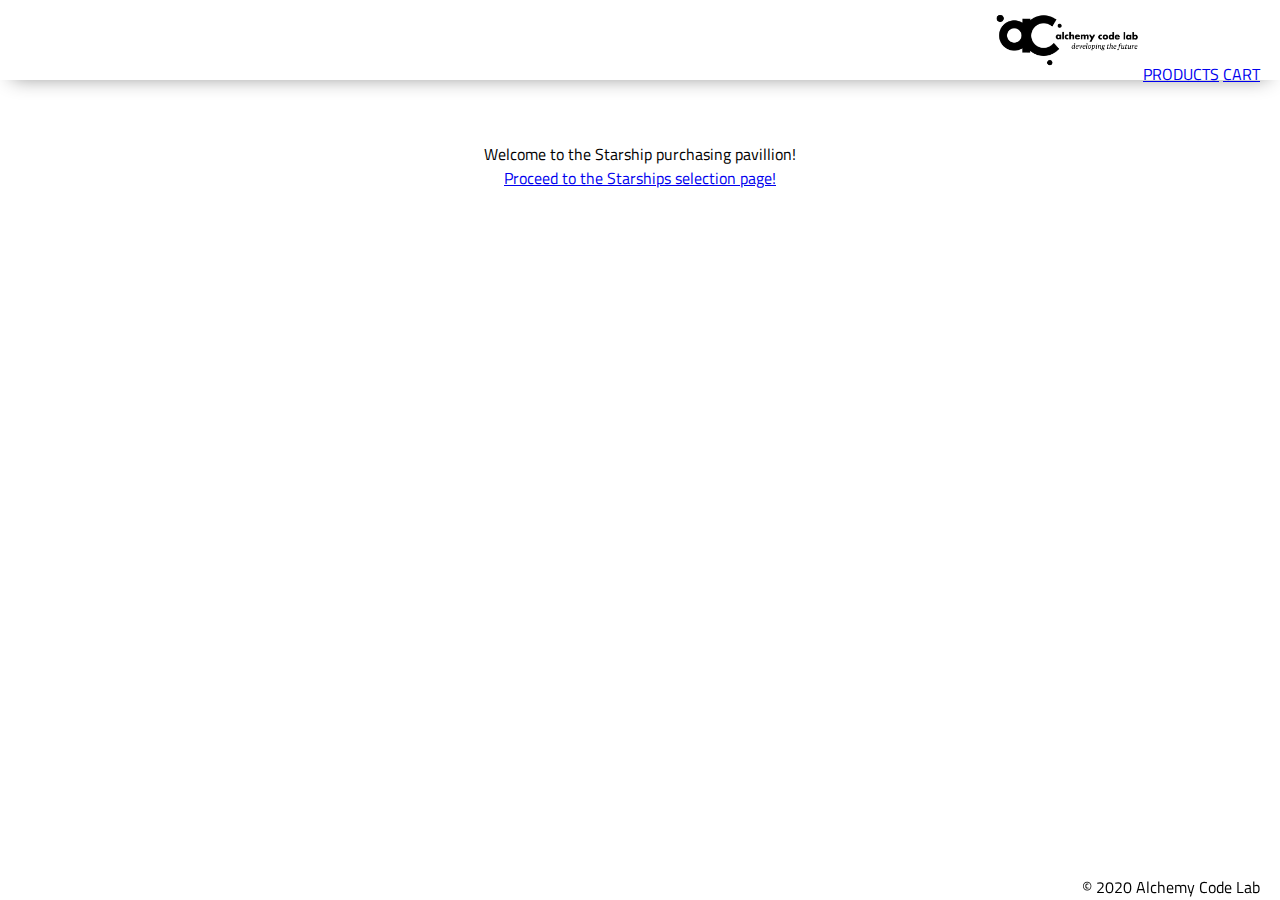
==== index.html @ 9d4bd351 "try a different fix" ====
<!DOCTYPE html>
<html lang="en">

<head>
    <meta charset="UTF-8">
    <meta name="viewport" content="width=device-width, initial-scale=1.0">
    <meta http-equiv="X-UA-Compatible" content="ie=edge">
    <link href="https://fonts.googleapis.com/css2?family=Titillium+Web:wght@300&display=swap" rel="stylesheet">
    <link rel="stylesheet" href="styles/reset.css">
    <link rel="stylesheet" href="styles/style.css">
    <link rel="stylesheet" href="styles/home.css">
    <title>Home</title>
</head>

<body>
    <header>
        <div class="gutter-right logo">
            <img src="assets/big-logo.png"/>
            <a href="/products">PRODUCTS</a>
            <a href="/cart">CART</a>
        </div>
    </header>
    <main>
        <section class="main-section">
            Welcome to the Starship purchasing pavillion!
            <a href="/products">Proceed to the Starships selection page!</a>  
        </section>
    </main>
    <footer>
        <div class="copy gutter-right">&copy; 2020 Alchemy Code Lab</div>
    </footer>

    <script type="module" src="./app.js"></script>
</body>

</html>
---- styles/style.css ----
body {
    --color1: #ffffff;
    --color2: #ffffff;
    --color3: #ffffff;
    --color4: #ffffff;
    --color5: #ffffff;

    /* https://coolors.co/generate and click export -> scss to get the colors to copy and paste below*/
    /* --color1: hsla(349, 69%, 76%, 1);
    --color2: hsla(207, 67%, 44%, 1);
    --color3: hsla(200, 61%, 56%, 1);
    --color4: hsla(187, 41%, 94%, 1);
    --color5: hsla(170, 28%, 95%, 1); */

    /* --color1: hsla(45, 86%, 83%, 1);
    --color2: hsla(135, 65%, 98%, 1);
    --color3: hsla(315, 37%, 86%, 1);
    --color4: hsla(45, 73%, 98%, 1);
    --color5: hsla(224, 40%, 79%, 1); */
    
    --header-height: 80px;
    --shadow: 0px 10px 20px -12px rgba(0,0,0,0.45);
    --gutter: 30px;
    --footer-height: 25px;
    
    font-family: 'Titillium Web', sans-serif;
    background-color: var(--color2);
}

main {
    display: flex;
    flex-direction: column;
    justify-content: center;
    align-items: center;
    margin-bottom: calc(var(--footer-height));
}

section {
    background-color: var(--color5);
    width: 1000px;
    max-width: 80%;
    display: flex;
    flex-direction: column;
    justify-content: center;
    align-items: center;
    padding-top: var(--gutter);
    padding-bottom: var(--gutter);
    margin-top: var(--gutter);
    margin-bottom: var(--gutter);
    border: solid 2px var(--color1);
}

header {
    display: flex;
    justify-content: flex-end;
    background-color: var(--color3);
    height: var(--header-height);
    box-shadow: var(--shadow);
}

footer {
    display: flex;
    justify-content: flex-end;
    background-color: var(--color3);
    box-shadow: var(--shadow);
}


h2 {
    font-size: 1.8rem;
    font-weight: bold;
}

.gutter-right {
    margin-right: 20px;
}

.main-logo {
    animation: pulse 5s infinite ease-in-out;
}

header img {
    height: var(--header-height);
}



content {
    width: 80%;
}

p {
    margin: var(--gutter);
}
  
footer {
    position: fixed;
    width: 100%;
    bottom: 0;
    height: var(--footer-height);
    display: flex;
    justify-content: flex-end;
    background-color: var(--color3);
    box-shadow: var(--shadow);
}
  
  @keyframes pulse {
    20% {
      transform: rotate3d(-10, -10, -10, 50deg) scale(1.2);
    }

    40% {
        transform: rotate3d(10, 10, -10, 50deg) scale(1);
    }

    60% {
        transform: rotate3d(-10, 10, 10, 50deg) scale(1.2);
      }

    80% {
        transform: rotate3d(10, 10, 10, 50deg) scale(1);
    }

  }
---- styles/home.css ----
/* add home page styles here */
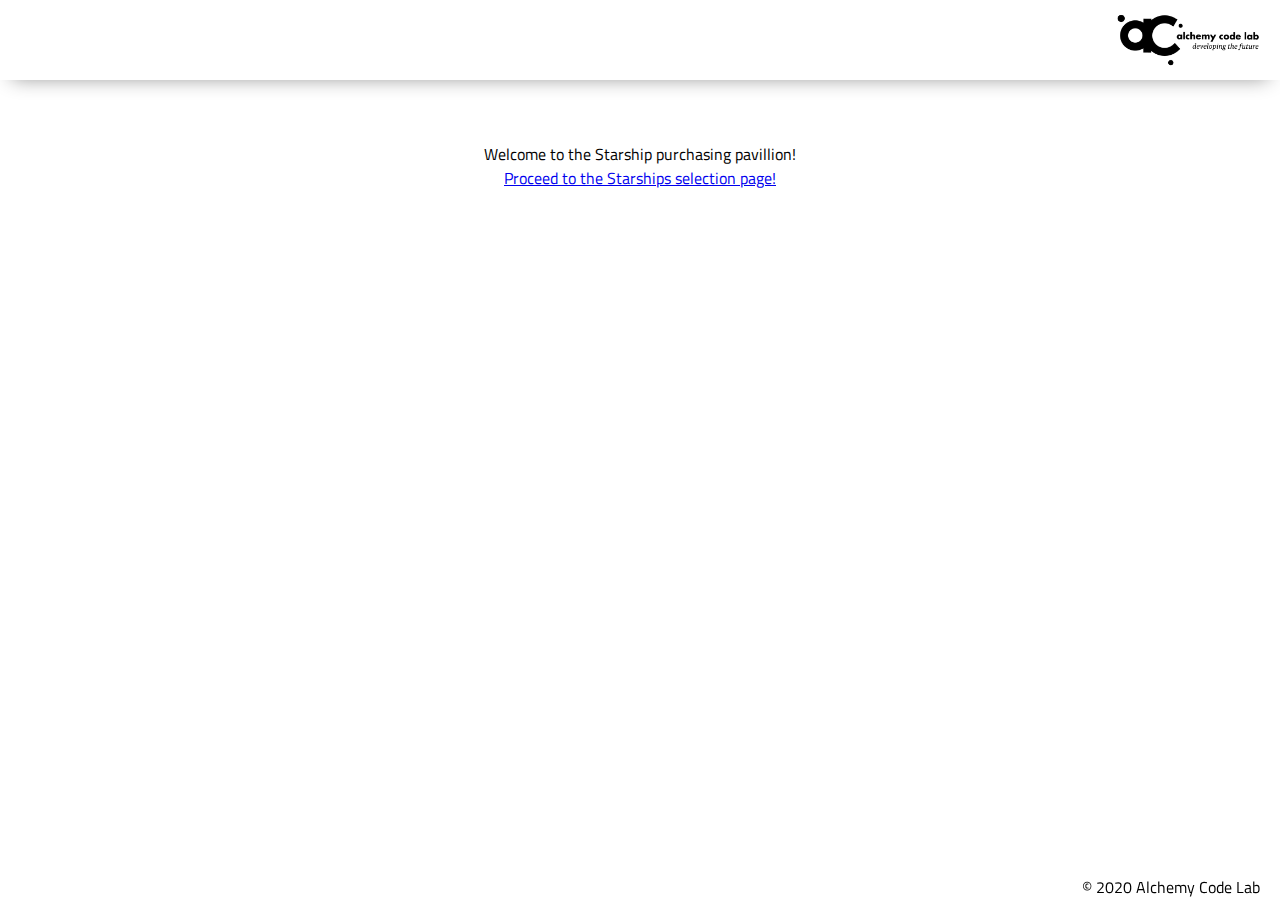
==== commit 26cc2526: "html pathing fix FINAL" ====
--- a/index.html
+++ b/index.html
@@ -16,14 +16,12 @@
     <header>
         <div class="gutter-right logo">
             <img src="assets/big-logo.png"/>
-            <a href="/products">PRODUCTS</a>
-            <a href="/cart">CART</a>
         </div>
     </header>
     <main>
         <section class="main-section">
             Welcome to the Starship purchasing pavillion!
-            <a href="/products">Proceed to the Starships selection page!</a>  
+            <a href="./products/index.html">Proceed to the Starships selection page!</a>  
         </section>
     </main>
     <footer>
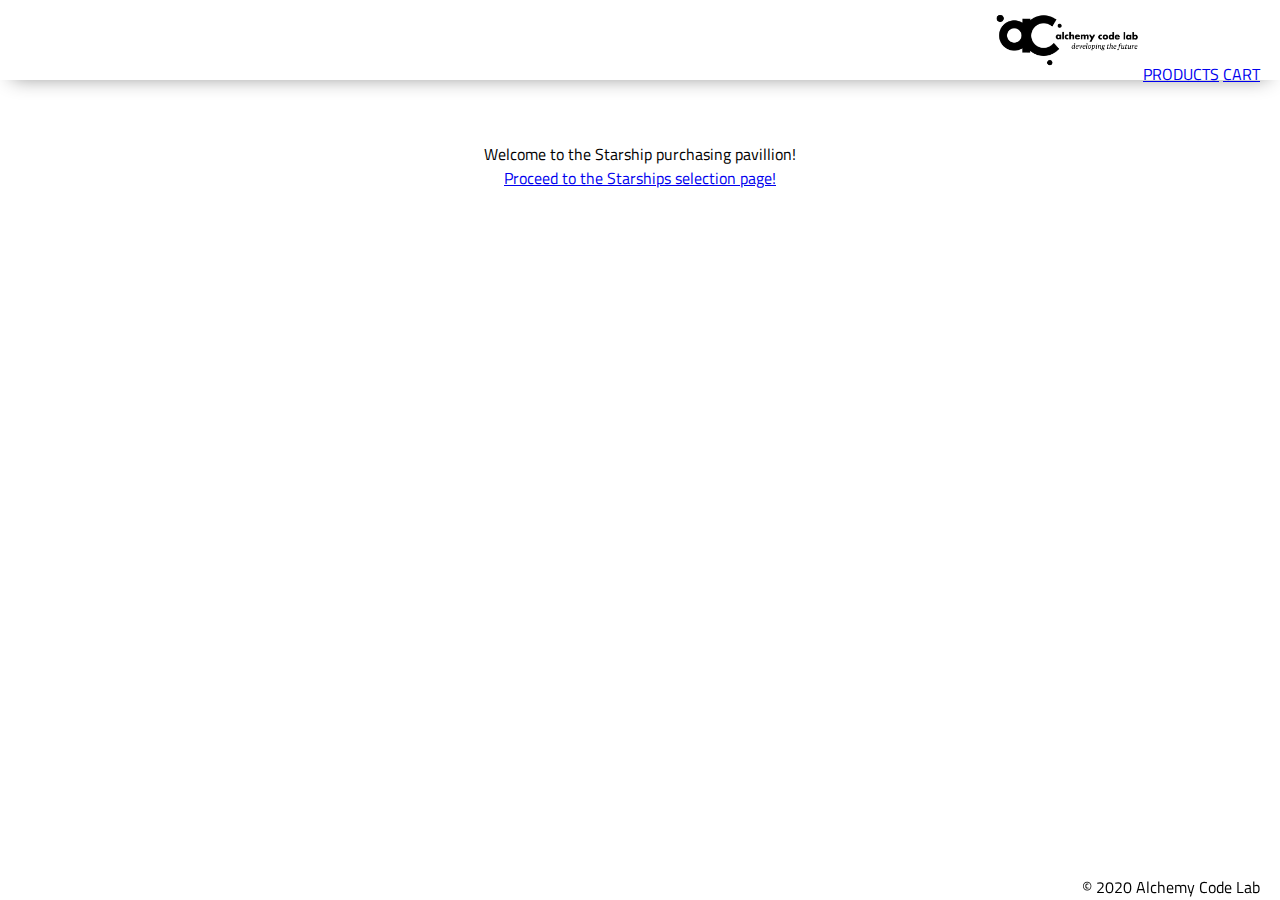
==== commit 43e3dbd7: "Revert "html pathing fix FINAL"" ====
--- a/index.html
+++ b/index.html
@@ -16,6 +16,8 @@
     <header>
         <div class="gutter-right logo">
             <img src="assets/big-logo.png"/>
+            <a href="./products/index.html">PRODUCTS</a>
+            <a href="./cart/index.html">CART</a>
         </div>
     </header>
     <main>
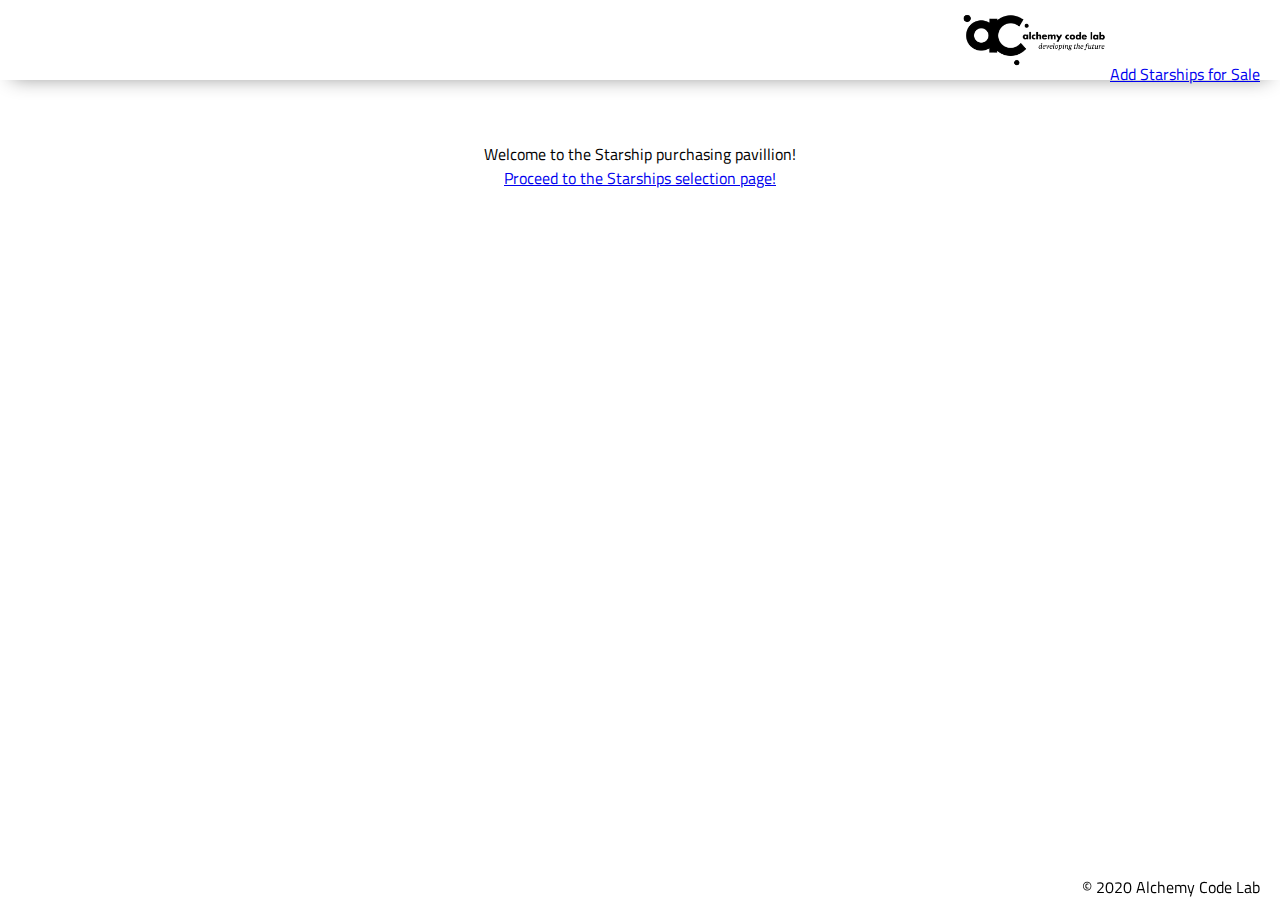
==== commit 39f0d803: "lab 9 complete" ====
--- a/index.html
+++ b/index.html
@@ -16,8 +16,7 @@
     <header>
         <div class="gutter-right logo">
             <img src="assets/big-logo.png"/>
-            <a href="./products/index.html">PRODUCTS</a>
-            <a href="./cart/index.html">CART</a>
+            <a href="./admin/index.html">Add Starships for Sale</a>
         </div>
     </header>
     <main>
--- a/styles/home.css
+++ b/styles/home.css
@@ -1 +1,3 @@
-/* add home page styles here */+.li {
+    border: 3px solid steelblue;
+}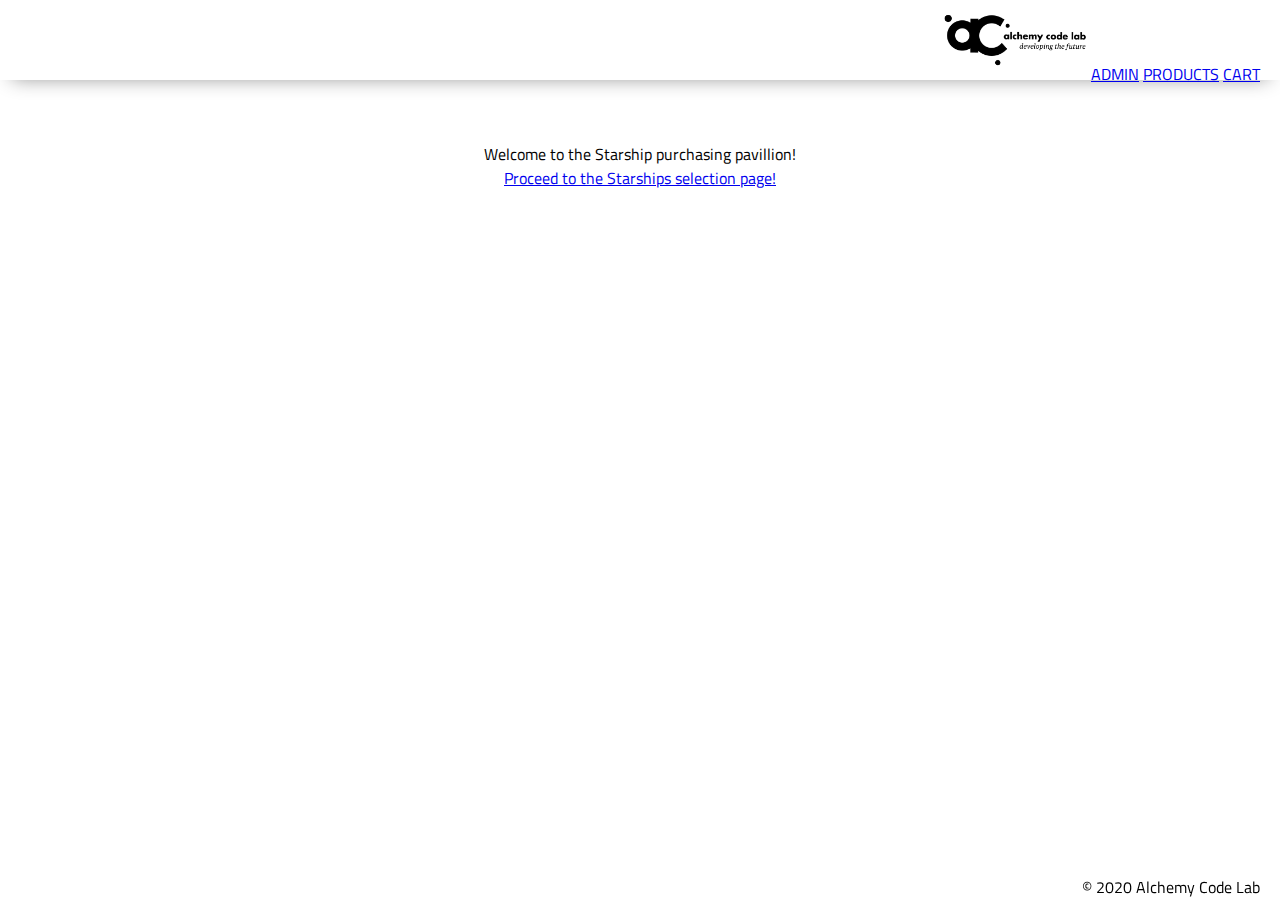
==== commit 9ebbeae9: "added addShip function by refactoring event listener" ====
--- a/index.html
+++ b/index.html
@@ -16,7 +16,9 @@
     <header>
         <div class="gutter-right logo">
             <img src="assets/big-logo.png"/>
-            <a href="./admin/index.html">Add Starships for Sale</a>
+            <a href="./admin/index.html">ADMIN</a>
+            <a href="../products">PRODUCTS</a>
+            <a href="../cart">CART</a>
         </div>
     </header>
     <main>
